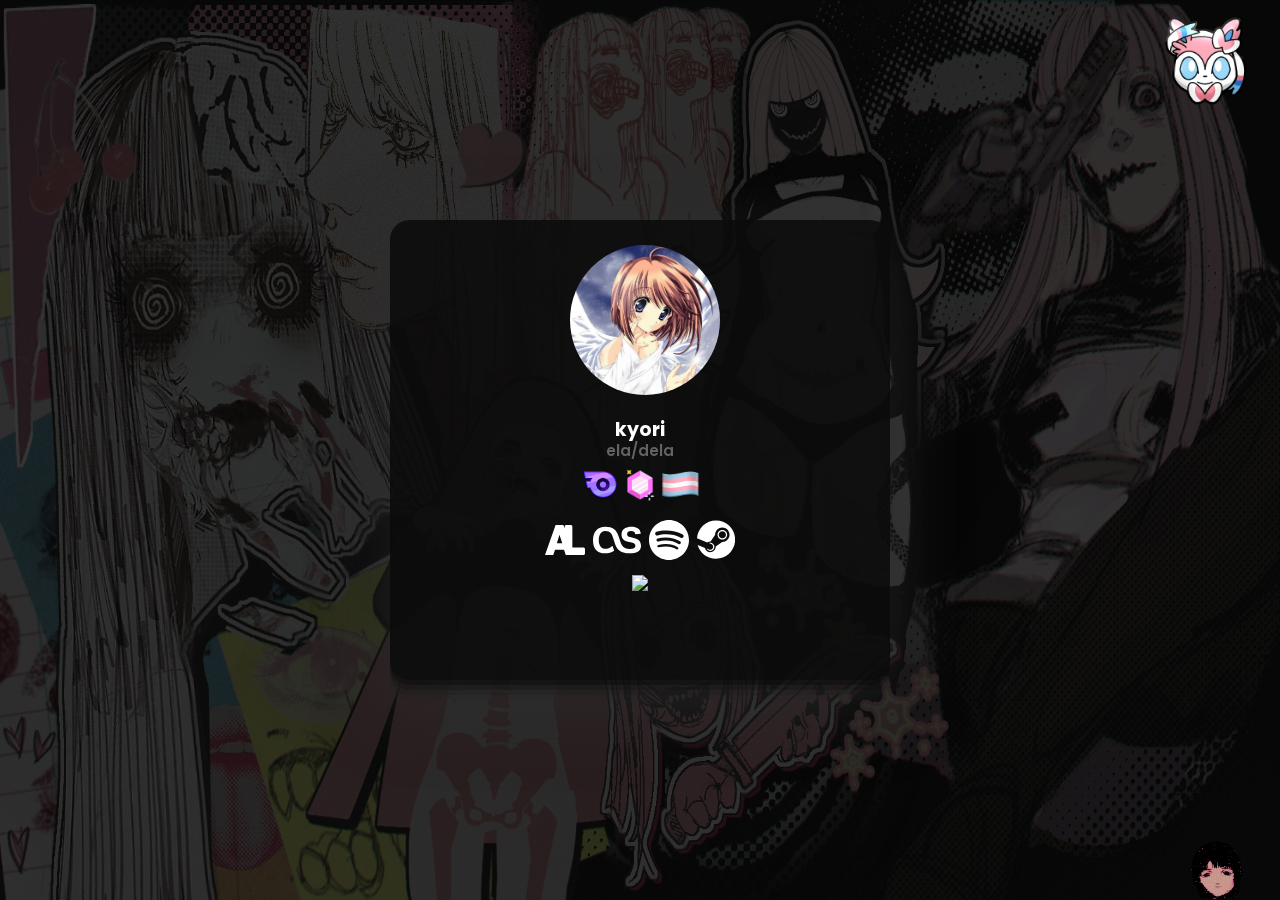
==== index.html @ d157004b "Add files via upload" ====
<html>
<head>
    <title>nicotine addicted</title>
    <meta charset="utf=8" />
    <link rel="shortcut icon" href="https://static.wikia.nocookie.net/pokeone/images/6/63/Sylveon.png"
        type="image/x-icon">
    <link rel="preconnect" href="https://fonts.googleapis.com">
    <link rel="preconnect" href="https://fonts.gstatic.com" crossorigin>
    <link
        href="https://fonts.googleapis.com/css2?family=Lato:ital,wght@0,400;1,100&family=Poppins:ital,wght@1,200&display=swap"
        rel="stylesheet">
    <link href="css/style.css" rel="stylesheet" />
    <style type="text/css" id="operaUserStyle"></style>
</head>

<body>
    <header class="authHeader">
        <div class="link-discord"><a target="_blank" href="https://toxicangel.neocities.org" class="hover-link"><img src="/enfeites/Sylveon.png" /><span class="tooltip">Amada Esposa</span></a></div>
                    <div class="joguinhos"><a target="_blank" href="secrets.html" class="hover-link"><img src="/enfeites/ezgif-11658175da515fe2.gif"/><span class="tooltip">secrets</span></a></div>
    </header></a></div>
    <div class="container">
        <div class="container"><a class="test"
                style="background: linear-gradient(234.23deg, rgb(8,8,8) 65.77%, rgb(16,16,16) 140.44%), rgb(255, 255, 255);"><img
                    id="fs" src="backgrounds/FxkvrreWcAAMPwe.jpeg"></a></div>
        <div class="discord-card"
            style="box-shadow: rgba(8,8,8, 0.4) 0px 5px, rgba(16,16,16, 0.3) 0px 10px, rgba(24,24,24, 0.2) 0px 15px, rgba(32,32,32, 0.1) 0px 20px, rgba(40,40,40, 0.05) 0px 25px, rgba(48,48,48, 0.56) 0px 22px 70px 4px;">
            <div class="discord">
                <div class="discord-avatar"><img src="/icons/06c23192e90c4abef9f99acb895cf208.png"></a></div>
                <div class="discord-username">
                    <h3>kyori</h3>
                    <h3><strong>ela/dela</strong></h3>
                </div>
            </div>
            <div class="badges">
                <div class="nitro-badge"><a class="hover-link"><img src="/badges/15679-nitro-diamond.png" /><span class="tooltip">Nitro Diamante</span></a></div>
                <div class="boost-badge"><a class="hover-link"><img src="/badges/discord-18months.png" /><span class="tooltip">Boost 18 Meses</span></a></div>
                <div class="flag-badge"><a class="hover-link"><img src="/badges/bandeira-trans.png" /><span class="tooltip">Orgulhosamente trans</span></a></div>
            </div>
            <div class="another-medias">
                <a target="_blank" href="https://anilist.co/user/kyori" class="hover-link"><svg xmlns="http://www.w3.org/2000/svg" viewBox="0 0 24 24" id="anilist"><path d="M6.361 2.943L0 21.056h4.942l1.077-3.133H11.4l1.052 3.133H22.9c.71 0 1.1-.392 1.1-1.101V17.53c0-.71-.39-1.101-1.1-1.101h-6.483V4.045c0-.71-.392-1.102-1.101-1.102h-2.422c-.71 0-1.101.392-1.101 1.102v1.064l-.758-2.166zm2.324 5.948l1.688 5.018H7.144z" /></svg><span class="tooltip">Anilist</span>
                    <a target="_blank" href="https://last.fm/user/notkyori" class="hover-link"><svg xmlns="http://www.w3.org/2000/svg" viewBox="0 2 24 20" id="lastfm"><path d="M10.584 17.209l-.88-2.392s-1.43 1.595-3.573 1.595c-1.897 0-3.244-1.65-3.244-4.289 0-3.381 1.704-4.591 3.382-4.591 2.419 0 3.188 1.567 3.849 3.574l.88 2.75c.879 2.667 2.528 4.811 7.284 4.811 3.409 0 5.719-1.044 5.719-3.793 0-2.227-1.265-3.381-3.629-3.932l-1.76-.385c-1.209-.275-1.566-.77-1.566-1.594 0-.935.742-1.485 1.952-1.485 1.319 0 2.034.495 2.144 1.677l2.749-.33c-.22-2.474-1.924-3.491-4.729-3.491-2.474 0-4.893.935-4.893 3.931 0 1.87.907 3.052 3.188 3.602l1.869.439c1.402.33 1.869.907 1.869 1.705 0 1.017-.989 1.43-2.858 1.43-2.776 0-3.932-1.457-4.591-3.464l-.907-2.749c-1.155-3.574-2.997-4.894-6.653-4.894-4.041-.001-6.186 2.556-6.186 6.899 0 4.179 2.145 6.433 5.993 6.433 3.107.001 4.591-1.457 4.591-1.457z" /></svg><span class="tooltip">Last.FM</span>
                        <a target="_blank" href="https://open.spotify.com/user/4re0ddx5khvybjgzcij93qpib?si=1bbbac09d3f747e9&nd=1" class="hover-link"><svg xmlns="http://www.w3.org/2000/svg" viewBox="0 0 24 24" id="spotify"><path d="M19.098 10.638c-3.868-2.297-10.248-2.508-13.941-1.387-.593.18-1.22-.155-1.399-.748-.18-.593.154-1.22.748-1.4 4.239-1.287 11.285-1.038 15.738 1.605.533.317.708 1.005.392 1.538-.316.533-1.005.709-1.538.392zm-.126 3.403c-.272.44-.847.578-1.287.308-3.225-1.982-8.142-2.557-11.958-1.399-.494.15-1.017-.129-1.167-.623-.149-.495.13-1.016.624-1.167 4.358-1.322 9.776-.682 13.48 1.595.44.27.578.847.308 1.286zm-1.469 3.267c-.215.354-.676.465-1.028.249-2.818-1.722-6.365-2.111-10.542-1.157-.402.092-.803-.16-.895-.562-.092-.403.159-.804.562-.896 4.571-1.045 8.492-.595 11.655 1.338.353.215.464.676.248 1.028zm-5.503-17.308c-6.627 0-12 5.373-12 12 0 6.628 5.373 12 12 12 6.628 0 12-5.372 12-12 0-6.627-5.372-12-12-12z" /></svg><span class="tooltip">Spotify</span></a>
                        <a target="_blank" href="https://steamcommunity.com/id/secctium/" class="hover-link"><svg xmlns="http://www.w3.org/2000/svg" viewBox="0 0 500 520" id="steam"><path d="M496 256c0 137-111.2 248-248.4 248-113.8 0-209.6-76.3-239-180.4l95.2 39.3c6.4 32.1 34.9 56.4 68.9 56.4 39.2 0 71.9-32.4 70.2-73.5l84.5-60.2c52.1 1.3 95.8-40.9 95.8-93.5 0-51.6-42-93.5-93.7-93.5s-93.7 42-93.7 93.5v1.2L176.6 279c-15.5-.9-30.7 3.4-43.5 12.1L0 236.1C10.2 108.4 117.1 8 247.6 8 384.8 8 496 119 496 256zM155.7 384.3l-30.5-12.6a52.79 52.79 0 0 0 27.2 25.8c26.9 11.2 57.8-1.6 69-28.4 5.4-13 5.5-27.3.1-40.3-5.4-13-15.5-23.2-28.5-28.6-12.9-5.4-26.7-5.2-38.9-.6l31.5 13c19.8 8.2 29.2 30.9 20.9 50.7-8.3 19.9-31 29.2-50.8 21zm173.8-129.9c-34.4 0-62.4-28-62.4-62.3s28-62.3 62.4-62.3 62.4 28 62.4 62.3-27.9 62.3-62.4 62.3zm.1-15.6c25.9 0 46.9-21 46.9-46.8 0-25.9-21-46.8-46.9-46.8s-46.9 21-46.9 46.8c.1 25.8 21.1 46.8 46.9 46.8z" /></svg><span class="tooltip">Steam</span></a></div><div class="spotify-github"><ahref="https://spotify-github-profile.kittinanx.com/api/view?uid=4re0ddx5khvybjgzcij93qpib&redirect=true"><img src="https://spotify-github-profile.kittinanx.com/api/view?uid=4re0ddx5khvybjgzcij93qpib&cover_image=true&theme=novatorem&show_offline=true&background_color=121212&interchange=true&profanity=true&hide_remaster=true&bar_color=53b14f&bar_color_cover=false"></a></div>
</body>

</html>
---- css/style.css ----
* {
    border: none;
    font-family: Poppins,sans-serif;
    font-size: 16px;
    margin: 0;
    outline: none;
    padding: 0
}

.test {
    height: 100vh;
    position: fixed;
    width: 100vw;
    z-index: -1
}



.profile:hover .drop-container {
    display: block
}

.drop-container {
    display: none;
    left: 0;
    padding-top: 16px;
    position: absolute;
    top: 50px;
    width: 200px
}

.drop-card {
    background-color: #24263a;
    border-radius: 10px 10px;
    height: auto;
    width: 200px
}

.drop-container .svg_custom {
    fill: #fff;
    align-self: center;
    display: inline-flex;
    height: 1em;
    margin-right: 8px;
    position: relative;
    top: .125em;
    width: 1em
}

.drop-container .drop-body ul {
    grid-gap: 0;
    flex-direction: column
}

.drop-body li {
    border-bottom-right-radius: 10px 10px;
    border-top-right-radius: 10px 10px;
    color: #fff;
    display: block;
    font-size: 18px;
    list-style: none;
    margin-top: 0;
    padding: 15px;
    transition: all 1s
}

.drop-container .leave,.leave-item {
    fill: #f44;
    color: #f44!important
}

.drop-body li:hover {
    background-color: rgba(30,31,46,.82);
    border-bottom-right-radius: 10px 10px;
    border-top-right-radius: 10px 10px;
    cursor: pointer;
    transition: all 1s
}

.drop-body li ul {
    background: #24263a;
    border-bottom-right-radius: 15px 15px;
    border-top-right-radius: 15px 15px;
    display: none;
    margin-left: 280px;
    margin-top: -38px;
    position: absolute
}

.drop-body li:hover>ul {
    cursor: pointer;
    display: block
}

body {
    background-color: #151515
}

.userHeader {
    align-items: center;
    display: flex;
    height: 100px;
    justify-content: space-between;
    left: 0;
    padding: 15px var(--distance);
    position: fixed;
    top: 0;
    width: 100%
}

.userHeader a {
    -webkit-text-fill-color: transparent;
    -webkit-animation: gradient 3s linear infinite;
    animation: gradient 3s linear infinite;
    background: linear-gradient(90deg,#b294ff,#57e6e6,#feffb8,#57e6e6,#b294ff,#57e6e6);
    -webkit-background-clip: text;
    background-clip: text;
    background-size: 500% auto;
    cursor: pointer;
    display: flex;
    font-family: Poppins,sans-serif;
    font-size: 30px;
    letter-spacing: -10px
}

.userHeader img {
    margin: 20px;
    width: 120px
}

.userHeader ul {
    display: flex;
    gap: 30px
}

.userHeader .profile {
    align-items: center;
    display: flex;
    position: relative;
    text-transform: capitalize
}

.userHeader .profile .avatar {
    border-radius: 50%;
    box-shadow: 0 0 2vh #0006;
    margin: 2px 12px;
    width: 50px
}

.userHeader .profile .loading {
    width: 20px
}

.userHeader .profile h3 {
    color: #fff
}

.userHeader a {
    color: #fff;
    font-weight: 600
}

.svg_header {
    align-self: center;
    display: inline-flex;
    height: 3em;
    position: relative;
    top: .125em;
    width: 3em
}

.image-loading {
    background-color: #fff;
    overflow: hidden;
    position: relative
}

.image-loading:before {
    animation: skeleton 1s infinite alternate-reverse;
    background: linear-gradient(100deg,hsla(0,0%,86%,0) 40%,hsla(0,0%,80%,.5) 50%,hsla(0,0%,79%,0) 60%);
    content: "";
    height: 100%;
    left: -50%;
    position: absolute;
    top: 0;
    width: 20px
}

.authHeader {
    align-items: center;
    display: flex;
    height: 100px;
    justify-content: space-between; 
    left: 0;
    padding: 15px var(--distance);
    position: fixed;
    top: 0;
    width: 100%
}

.authHeader a {
    -webkit-text-fill-color: transparent;
    -webkit-animation: gradient 3s linear infinite;
    animation: gradient 3s linear infinite;
    background: linear-gradient(90deg,#b294ff,#57e6e6,#feffb8,#57e6e6,#b294ff,#57e6e6);
    -webkit-background-clip: text;
    background-clip: text;
    background-size: 500% auto;
    cursor: pointer;
    display: flex;
    font-family: Poppins,sans-serif;
    font-size: 30px;
    letter-spacing: 0px
}

.authHeader a {
    color: #fff;
    font-weight: 600
}

.svg_custom {
    align-self: center;
    display: inline-flex;
    height: 3em;
    position: relative;
    top: .125em;
    width: 3em
}

:root {
    --global: #bfd2ff
}

.container {

    height: 100%;
    width: 100%
}

.container #fs,.container iframe,.container video {
    -webkit-filter: grayscale(50%);
    filter: grayscale(50%);
    height: auto;
    left: 0;
    min-height: 100%;
    mix-blend-mode: difference;
    opacity: .2;
    position: fixed;
    top: 0;
    width: 100%;
    z-index: -1
}

@media(max-width: 1200px) {
    .container #fs {
        height:100%;
        min-height: unset;
        width: unset
    }
}

.link-discord {
    margin: auto;
    position: absolute;
    top: 10px;
    right: 25px;
}

.link-discord img {
    height: 100px;
}

.link-discord { 
    -moz-transform:scale(1);
    -o-transform:scale(1);
    -webkit-transition-duration: 0.4s;
    -moz-transition-duration: 0.4s;
    -o-transition-duration: 0.4s;
}

.link-discord:hover {
    -moz-transform:scale(1.1);
    -o-transform:scale(1.1);
}

.joguinhos {
    margin: auto;
    position: absolute;
    top: 840px;
    right: 15px;
}

.joguinhos img {
    height: 100px;
    width: 100px;
}

.joguinhos { 
    -moz-transform:scale(1);
    -o-transform:scale(1);
    -webkit-transition-duration: 0.4s;
    -moz-transition-duration: 0.4s;
    -o-transition-duration: 0.4s;
}

.joguinhos:hover {
    -moz-transform:scale(1.1);
    -o-transform:scale(1.1);
}

.discord-card {
    background: hsla(0, 0%, 5%, 0.9);
    border-radius: 20px;
    bottom: 0;
    height: 460px;
    left: 0;
    margin: auto;
    overflow: hidden;
    position: absolute;
    right: 0;
    top: 0;
    width: 500px
}

.discord-banner {
    align-items: flex-end;
    display: flex;
    height: 150px;
    justify-content: center;
    opacity: .75
}

.discord-banner img {
    height: 100%;
    object-fit: cover;
    width: 100%
}

.discord-avatar {
    border-radius: 50%;
    height: 150px;
    margin: auto;
    overflow: hidden;
    position: relative;
    top: 25px;
    right: -5px;
    width: 150px
}

.discord-avatar img {
    height: 100%;
    object-fit: cover;
    width: 100%
}

.discord-avatar { 
    -moz-transform:scale(1);
    -o-transform:scale(1);
    -webkit-transition-duration: 0.5s;
    -moz-transition-duration: 0.5s;
    -o-transition-duration: 0.5s;
}

.discord-avatar:hover {
    -moz-transform:scale(1.1);
    -o-transform:scale(1.1);
}

.discord-username {
    color: #fff;
    height: 40px;
    margin: auto;
    position: relative;
    text-align: center;
    top: 50px
}

.discord-username h3 {
    font-size: 19px;
    margin-top: -5px
}

.discord-username strong {
    color: #636363;
    font-size: 15px;
    font-weight: 600
}

.badges {
    display: flex;
    justify-content: center;
    align-items: center; 
    position: relative;
    top: 60px;
}

.badges {
    display: flex;
    justify-content: center;
    align-items: center; 
    position: relative;
    top: 60px;
}

.badges img{
    margin: 0px 0px 0px;
}

.nitro-badge img{
    width: 40px;
    height: 40px
}

.boost-badge img{
    width: 40px;
}

.flag-badge img{
    width: 40px;
    height: 40px;
}

.another-medias {
    display: flex;
    justify-content: center;
    align-items: center; 
    position: relative;
    top: 75px;
}

.another-medias svg {
    fill: #fff;
    height: 40px;
    margin: 0px 4px 0px;
    -moz-transition-duration: 0.3s;
    -o-transition-duration: 0.3s;
}

.another-medias svg:hover {
    -moz-transform:scale(1.1);
    -o-transform:scale(1.1);
}

.another-medias #anilist:hover {
    fill: #3a80ec;
    cursor: pointer;
}

.another-medias #lastfm:hover {
    fill: #e00c0c;
    cursor: pointer;
}

.another-medias #spotify:hover {
    fill: #1ed760;
    cursor: pointer;
}

.another-medias #letterboxd:hover {
    fill: #FF8000;
    cursor: pointer;
}

.another-medias #steam:hover {
    fill: #292e37;
    cursor: pointer;
}

.spotify-github {
    display: flex;
    justify-content: center;
    align-items: center; 
    position: relative;
    top: 90px;
}

li,ul {
    list-style: none
}

a {
    text-decoration: none
}

.sniper_container {
    margin: 0 auto;
    padding-top: 90px;
    width: 940px
}

.sniper_container .input-default {
    display: block;
    margin: 0 0 20px;
    padding: 10px 25px;
    width: 50%
}

.sniper_container .send {
    cursor: pointer;
    font-size: 18px;
    font-weight: 700;
    padding: 10px 0
}

html {
    box-sizing: border-box;
    font-size: 10px
}

*,:after,:before {
    box-sizing: inherit
}

.sniper_container body,.sniper_container li,.sniper_container ul {
    margin: 0;
    padding: 0
}

.sniper_container li {
    list-style: none
}

.sniper_container a {
    text-decoration: none
}

.sniper_container input {
    background: 0 0;
    border-style: none;
    outline: none
}

.sniper_container button {
    background: 0 0;
    border: none;
    outline: none;
    padding: 0
}

.default_body {
    -webkit-font-smoothing: antialiased;
    -moz-osx-font-smoothing: grayscale;
    background-color: #1d1e2c;
    font-family: Poppins,sans-serif;
    width: 100%
}

.sniper_container center h1 {
    color: #bfd2ff;
    font-size: 25px;
    font-weight: 700;
    padding-top: 50px
}

.sniper_container center h2 {
    -webkit-text-fill-color: transparent;
    -webkit-animation: gradient 3s linear infinite;
    animation: gradient 3s linear infinite;
    background: linear-gradient(90deg,#b294ff,#57e6e6,#feffb8,#57e6e6,#b294ff,#57e6e6);
    -webkit-background-clip: text;
    background-clip: text;
    background-size: 500% auto;
    font-size: 20px;
    font-weight: 700
}

.sniper_container h1.demo {
    color: #f5f6ff;
    font-size: 2.4rem;
    font-weight: 400;
    margin-bottom: 1rem;
    text-align: center
}

.sniper_container a.demo {
    color: rgba(202,205,239,.8);
    font-size: 1.6rem;
    font-weight: 400;
    margin-bottom: 3rem;
    text-align: center
}

.sniper_container .demo-flex-spacer {
    flex-grow: 1
}

.sniper_container input::-webkit-inner-spin-button {
    display: none
}

.sniper_container .container {
    background-color: #1d1e2c;
    display: flex;
    flex-direction: column;
    margin: 0 auto;
    padding: 0 15px 50px
}

@-webkit-keyframes gradient {
    0% {
        background-position: 0 0
    }

    to {
        background-position: 100% 0
    }
}

@keyframes gradient {
    0% {
        background-position: 0 0
    }

    to {
        background-position: 100% 0
    }
}

.sniper_container .inputs {
    background: #24263a;
    border-radius: 2px;
    display: flex;
    flex-direction: row;
    margin: 0 auto;
    max-width: 400px;
    padding: 1.4rem 2rem 1.6rem;
    position: relative;
    width: 100%
}

.sniper_container .inputs:after {
    -webkit-animation: gradient 3s linear infinite;
    animation: gradient 3s linear infinite;
    background-position: 0 0;
    background: linear-gradient(90deg,#b294ff,#57e6e6,#feffb8,#57e6e6,#b294ff,#57e6e6);
    background-size: 500% auto;
    border-bottom-left-radius: 2px;
    border-bottom-right-radius: 2px;
    bottom: 0;
    content: "";
    height: 2px;
    left: 0;
    position: absolute;
    right: 0;
    z-index: 999
}

.sniper_container .inputs input {
    color: #bfd2ff;
    flex-grow: 1;
    font-size: 1.8rem;
    line-height: 2.4rem;
    vertical-align: middle
}

.sniper_container .inputs input::-webkit-input-placeholder {
    color: #7881a1
}

.sniper_container .inputs button {
    color: #7881a1;
    font-size: 2.4rem;
    line-height: 2.4rem;
    transition: color .25s;
    vertical-align: middle
}

.sniper_container .inputs button:hover {
    color: #bfd2ff
}

.sniper_container .radio_buttons {
    color: #bfd2ff;
    margin: auto;
    width: 42%
}

.sniper_container .radio {
    cursor: pointer;
    display: inline-block;
    margin: -5px 16px 5px 0;
    padding: 10px
}

.sniper_container .radio input {
    display: none
}

.sniper_container .radio input+span {
    display: block;
    height: 22px;
    line-height: 22px;
    padding-left: 22px;
    position: relative
}

.sniper_container .radio input+span:not(:empty) {
    padding-left: 30px
}

.sniper_container .radio input+span:after,.sniper_container .radio input+span:before {
    border-radius: 50%;
    content: "";
    display: block;
    height: 22px;
    left: 0;
    position: absolute;
    top: 0;
    width: 22px
}

.sniper_container .radio input+span:before {
    background: rgba(57,63,84,.8);
    transition: background .2s ease,-webkit-transform .4s cubic-bezier(.175,.885,.32,2);
    transition: background .2s ease,transform .4s cubic-bezier(.175,.885,.32,2);
    transition: background .2s ease,transform .4s cubic-bezier(.175,.885,.32,2),-webkit-transform .4s cubic-bezier(.175,.885,.32,2)
}

.sniper_container .radio input+span:after {
    background: rgba(57,63,84,.8);
    -webkit-transform: scale(.78);
    transform: scale(.78);
    transition: -webkit-transform .6s cubic-bezier(.175,.885,.32,1.4);
    transition: transform .6s cubic-bezier(.175,.885,.32,1.4);
    transition: transform .6s cubic-bezier(.175,.885,.32,1.4),-webkit-transform .6s cubic-bezier(.175,.885,.32,1.4)
}

.sniper_container .radio input:checked+span:before {
    -webkit-animation: gradient 3s linear infinite;
    animation: gradient 3s linear infinite;
    background: linear-gradient(90deg,#b294ff,#57e6e6,#feffb8,#57e6e6,#b294ff,#57e6e6);
    background-size: 500% auto;
    -webkit-transform: scale(1.04);
    transform: scale(1.04)
}

.sniper_container .radio input:checked+span:after {
    -webkit-transform: scale(.4);
    transform: scale(.4);
    transition: -webkit-transform .3s ease;
    transition: transform .3s ease;
    transition: transform .3s ease,-webkit-transform .3s ease
}

.sniper_container .radio:hover input+span:before {
    -webkit-transform: scale(.92);
    transform: scale(.92)
}

.sniper_container .radio:hover input+span:after {
    -webkit-transform: scale(.74);
    transform: scale(.74)
}

.sniper_container .radio:hover input:checked+span:after {
    -webkit-transform: scale(.4);
    transform: scale(.4)
}

.sniper_container .results {
    border-radius: 3.5px;
    box-shadow: 2px 2px 3px rgba(0,0,0,.2),-2px -2px 3px rgba(0,0,0,.08);
    box-sizing: border-box;
    display: flex;
    flex-direction: column;
    margin: 20px;
    padding: 10px;
    width: 100%
}

.sniper_container .results>span {
    color: #bfd2ff;
    display: inline-block;
    margin: 10px 5px 10px 0
}

.sniper_container .length {
    background-color: #24263a;
    border-radius: 50%;
    display: inline-block;
    font-family: Poppins;
    height: 25px;
    text-align: center;
    width: 25px
}

.sniper_container .results>div {
    border-radius: 3.5px;
    color: #fff;
    display: flex;
    flex-direction: row;
    justify-content: space-between;
    margin-bottom: 10px;
    margin-top: 10px
}

.sniper_container .results .arbalist {
    border: 2px solid #9f79ff;
    border: 2px solid var(--arbalist);
    box-sizing: border-box;
    color: #9f79ff;
    color: var(--arbalist);
    width: 100%
}

.sniper_container .results>.arbalist>.cc {
    background: #9f79ff;
    background: var(--arbalist);
    color: #fff;
    padding: 10px 20px
}

.sniper_container .results .sorcerer {
    border: 2px solid #79afff;
    border: 2px solid var(--sorcerer);
    box-sizing: border-box;
    color: #79afff;
    color: var(--sorcerer);
    width: 100%
}

.sniper_container .results>.sorcerer>.cc {
    background: #79afff;
    background: var(--sorcerer);
    color: #fff;
    padding: 10px 20px
}

.sniper_container .results .taoist {
    border: 2px solid #ef79ff;
    border: 2px solid var(--taoist);
    box-sizing: border-box;
    color: #ef79ff;
    color: var(--taoist);
    width: 100%
}

.sniper_container .results>.taoist>.cc {
    background: #ef79ff;
    background: var(--taoist);
    color: #fff;
    padding: 10px 20px
}

.sniper_container .results .warrior {
    border: 2px solid #30c58c;
    border: 2px solid var(--warrior);
    box-sizing: border-box;
    color: #30c58c;
    color: var(--warrior);
    width: 100%
}

.sniper_container .results>.warrior>.cc {
    background: #30c58c;
    background: var(--warrior);
    color: #fff;
    padding: 10px 20px
}

.sniper_container .results .lancer {
    border: 2px solid #f34545;
    border: 2px solid var(--lancer);
    box-sizing: border-box;
    color: #f34545;
    color: var(--lancer);
    width: 100%
}

.sniper_container .results>.lancer>.cc {
    background: #f34545;
    background: var(--lancer);
    color: #fff;
    padding: 10px 20px
}

.sniper_container .results>div>.cc>i {
    margin-right: 10px
}

.sniper_container .results>div>.value {
    padding: 10px
}

.sniper_container .results-arbalist {
    border-left: 3px solid #9f79ff;
    border-left: 3px solid var(--arbalist);
    display: none
}

.sniper_container .results-taoist {
    border-left: 3px solid #ef79ff;
    border-left: 3px solid var(--taoist);
    display: none
}

.sniper_container .results-sorcerer {
    border-left: 3px solid #79afff;
    border-left: 3px solid var(--sorcerer);
    display: none
}

.sniper_container .results-warrior {
    border-left: 3px solid #30c58c;
    border-left: 3px solid var(--warrior);
    display: none
}

.sniper_container .results-lancer {
    border-left: 3px solid #f34545;
    border-left: 3px solid var(--lancer);
    display: none
}

.sniper_container .svg_custom {
    align-self: center;
    display: inline-flex;
    height: 1em;
    position: relative;
    top: .125em;
    width: 1em
}

@media(max-width: 1920px) {
    :root {
        --distance:200px
    }
}

@media(max-width: 992px) {
    :root {
        --distance:40px
    }
}

@media(max-width: 567px) {
    :root {
        --distance:10px
    }
}

:root {
    --toastify-color-light: #fff;
    --toastify-color-dark: #121212;
    --toastify-color-info: #3498db;
    --toastify-color-success: #07bc0c;
    --toastify-color-warning: #f1c40f;
    --toastify-color-error: #e74c3c;
    --toastify-color-transparent: hsla(0,0%,100%,.7);
    --toastify-icon-color-info: var(--toastify-color-info);
    --toastify-icon-color-success: var(--toastify-color-success);
    --toastify-icon-color-warning: var(--toastify-color-warning);
    --toastify-icon-color-error: var(--toastify-color-error);
    --toastify-toast-width: 320px;
    --toastify-toast-background: #fff;
    --toastify-toast-min-height: 64px;
    --toastify-toast-max-height: 800px;
    --toastify-font-family: sans-serif;
    --toastify-z-index: 9999;
    --toastify-text-color-light: #757575;
    --toastify-text-color-dark: #fff;
    --toastify-text-color-info: #fff;
    --toastify-text-color-success: #fff;
    --toastify-text-color-warning: #fff;
    --toastify-text-color-error: #fff;
    --toastify-spinner-color: #616161;
    --toastify-spinner-color-empty-area: #e0e0e0;
    --toastify-color-progress-light: linear-gradient(90deg,#4cd964,#5ac8fa,#007aff,#34aadc,#5856d6,#ff2d55);
    --toastify-color-progress-dark: #bb86fc;
    --toastify-color-progress-info: var(--toastify-color-info);
    --toastify-color-progress-success: var(--toastify-color-success);
    --toastify-color-progress-warning: var(--toastify-color-warning);
    --toastify-color-progress-error: var(--toastify-color-error)
}

.Toastify__toast-container {
    box-sizing: border-box;
    color: #fff;
    padding: 4px;
    position: fixed;
    -webkit-transform: translate3d(0,0,9999 px);
    -webkit-transform: translate3d(0,0,var(--toastify-z-index) px);
    width: 320px;
    width: var(--toastify-toast-width);
    z-index: 9999;
    z-index: var(--toastify-z-index)
}

.Toastify__toast-container--top-left {
    left: 1em;
    top: 1em
}

.Toastify__toast-container--top-center {
    left: 50%;
    top: 1em;
    -webkit-transform: translateX(-50%);
    transform: translateX(-50%)
}

.Toastify__toast-container--top-right {
    right: 1em;
    top: 1em
}

.Toastify__toast-container--bottom-left {
    bottom: 1em;
    left: 1em
}

.Toastify__toast-container--bottom-center {
    bottom: 1em;
    left: 50%;
    -webkit-transform: translateX(-50%);
    transform: translateX(-50%)
}

.Toastify__toast-container--bottom-right {
    bottom: 1em;
    right: 1em
}

@media only screen and (max-width: 480px) {
    .Toastify__toast-container {
        left:0;
        margin: 0;
        padding: 0;
        width: 100vw
    }

    .Toastify__toast-container--top-center,.Toastify__toast-container--top-left,.Toastify__toast-container--top-right {
        top: 0;
        -webkit-transform: translateX(0);
        transform: translateX(0)
    }

    .Toastify__toast-container--bottom-center,.Toastify__toast-container--bottom-left,.Toastify__toast-container--bottom-right {
        bottom: 0;
        -webkit-transform: translateX(0);
        transform: translateX(0)
    }

    .Toastify__toast-container--rtl {
        left: auto;
        right: 0
    }
}

.Toastify__toast {
    border-radius: 4px;
    box-shadow: 0 1px 10px 0 rgba(0,0,0,.1),0 2px 15px 0 rgba(0,0,0,.05);
    box-sizing: border-box;
    cursor: pointer;
    direction: ltr;
    display: flex;
    font-family: sans-serif;
    font-family: var(--toastify-font-family);
    justify-content: space-between;
    margin-bottom: 1rem;
    max-height: 800px;
    max-height: var(--toastify-toast-max-height);
    min-height: 64px;
    min-height: var(--toastify-toast-min-height);
    overflow: hidden;
    padding: 8px;
    position: relative
}

.Toastify__toast--rtl {
    direction: rtl
}

.Toastify__toast-body {
    align-items: center;
    display: flex;
    flex: 1 1 auto;
    margin: auto 0;
    padding: 6px
}

.Toastify__toast-body>div:last-child {
    flex: 1 1
}

.Toastify__toast-icon {
    -webkit-margin-end: 10px;
    display: flex;
    flex-shrink: 0;
    margin-inline-end:10px;width: 20px
}

.Toastify--animate {
    -webkit-animation-duration: .7s;
    animation-duration: .7s;
    -webkit-animation-fill-mode: both;
    animation-fill-mode: both
}

.Toastify--animate-icon {
    -webkit-animation-duration: .3s;
    animation-duration: .3s;
    -webkit-animation-fill-mode: both;
    animation-fill-mode: both
}

@media only screen and (max-width: 480px) {
    .Toastify__toast {
        border-radius:0;
        margin-bottom: 0
    }
}

.Toastify__toast-theme--dark {
    background: #121212;
    background: var(--toastify-color-dark);
    color: #fff;
    color: var(--toastify-text-color-dark)
}

.Toastify__toast-theme--colored.Toastify__toast--default,.Toastify__toast-theme--light {
    background: #fff;
    background: var(--toastify-color-light);
    color: #757575;
    color: var(--toastify-text-color-light)
}

.Toastify__toast-theme--colored.Toastify__toast--info {
    background: #3498db;
    background: var(--toastify-color-info);
    color: #fff;
    color: var(--toastify-text-color-info)
}

.Toastify__toast-theme--colored.Toastify__toast--success {
    background: #07bc0c;
    background: var(--toastify-color-success);
    color: #fff;
    color: var(--toastify-text-color-success)
}

.Toastify__toast-theme--colored.Toastify__toast--warning {
    background: #f1c40f;
    background: var(--toastify-color-warning);
    color: #fff;
    color: var(--toastify-text-color-warning)
}

.Toastify__toast-theme--colored.Toastify__toast--error {
    background: #e74c3c;
    background: var(--toastify-color-error);
    color: #fff;
    color: var(--toastify-text-color-error)
}

.Toastify__progress-bar-theme--light {
    background: linear-gradient(90deg,#4cd964,#5ac8fa,#007aff,#34aadc,#5856d6,#ff2d55);
    background: var(--toastify-color-progress-light)
}

.Toastify__progress-bar-theme--dark {
    background: #bb86fc;
    background: var(--toastify-color-progress-dark)
}

.Toastify__progress-bar--info {
    background: #3498db;
    background: var(--toastify-color-progress-info)
}

.Toastify__progress-bar--success {
    background: #07bc0c;
    background: var(--toastify-color-progress-success)
}

.Toastify__progress-bar--warning {
    background: #f1c40f;
    background: var(--toastify-color-progress-warning)
}

.Toastify__progress-bar--error {
    background: #e74c3c;
    background: var(--toastify-color-progress-error)
}

.Toastify__progress-bar-theme--colored.Toastify__progress-bar--error,.Toastify__progress-bar-theme--colored.Toastify__progress-bar--info,.Toastify__progress-bar-theme--colored.Toastify__progress-bar--success,.Toastify__progress-bar-theme--colored.Toastify__progress-bar--warning {
    background: hsla(0,0%,100%,.7);
    background: var(--toastify-color-transparent)
}

.Toastify__close-button {
    align-self: flex-start;
    background: 0 0;
    border: none;
    color: #fff;
    cursor: pointer;
    opacity: .7;
    outline: none;
    padding: 0;
    transition: .3s ease
}

.Toastify__close-button--light {
    color: #000;
    opacity: .3
}

.Toastify__close-button>svg {
    fill: currentColor;
    height: 16px;
    width: 14px
}

.Toastify__close-button:focus,.Toastify__close-button:hover {
    opacity: 1
}

@-webkit-keyframes Toastify__trackProgress {
    0% {
        -webkit-transform: scaleX(1);
        transform: scaleX(1)
    }

    to {
        -webkit-transform: scaleX(0);
        transform: scaleX(0)
    }
}

@keyframes Toastify__trackProgress {
    0% {
        -webkit-transform: scaleX(1);
        transform: scaleX(1)
    }

    to {
        -webkit-transform: scaleX(0);
        transform: scaleX(0)
    }
}

.Toastify__progress-bar {
    bottom: 0;
    height: 5px;
    left: 0;
    opacity: .7;
    position: absolute;
    -webkit-transform-origin: left;
    transform-origin: left;
    width: 100%;
    z-index: 9999;
    z-index: var(--toastify-z-index)
}

.Toastify__progress-bar--animated {
    -webkit-animation: Toastify__trackProgress linear 1 forwards;
    animation: Toastify__trackProgress linear 1 forwards
}

.Toastify__progress-bar--controlled {
    transition: -webkit-transform .2s;
    transition: transform .2s;
    transition: transform .2s,-webkit-transform .2s
}

.Toastify__progress-bar--rtl {
    left: auto;
    right: 0;
    -webkit-transform-origin: right;
    transform-origin: right
}

.Toastify__spinner {
    -webkit-animation: Toastify__spin .65s linear infinite;
    animation: Toastify__spin .65s linear infinite;
    border: 2px solid #e0e0e0;
    border-radius: 100%;
    border-right: 2px solid var(--toastify-spinner-color);
    box-sizing: border-box;
    height: 20px;
    width: 20px
}

@-webkit-keyframes Toastify__bounceInRight {
    0%,60%,75%,90%,to {
        -webkit-animation-timing-function: cubic-bezier(.215,.61,.355,1);
        animation-timing-function: cubic-bezier(.215,.61,.355,1)
    }

    0% {
        opacity: 0;
        -webkit-transform: translate3d(3000px,0,0);
        transform: translate3d(3000px,0,0)
    }

    60% {
        opacity: 1;
        -webkit-transform: translate3d(-25px,0,0);
        transform: translate3d(-25px,0,0)
    }

    75% {
        -webkit-transform: translate3d(10px,0,0);
        transform: translate3d(10px,0,0)
    }

    90% {
        -webkit-transform: translate3d(-5px,0,0);
        transform: translate3d(-5px,0,0)
    }

    to {
        -webkit-transform: none;
        transform: none
    }
}

@keyframes Toastify__bounceInRight {
    0%,60%,75%,90%,to {
        -webkit-animation-timing-function: cubic-bezier(.215,.61,.355,1);
        animation-timing-function: cubic-bezier(.215,.61,.355,1)
    }

    0% {
        opacity: 0;
        -webkit-transform: translate3d(3000px,0,0);
        transform: translate3d(3000px,0,0)
    }

    60% {
        opacity: 1;
        -webkit-transform: translate3d(-25px,0,0);
        transform: translate3d(-25px,0,0)
    }

    75% {
        -webkit-transform: translate3d(10px,0,0);
        transform: translate3d(10px,0,0)
    }

    90% {
        -webkit-transform: translate3d(-5px,0,0);
        transform: translate3d(-5px,0,0)
    }

    to {
        -webkit-transform: none;
        transform: none
    }
}

@-webkit-keyframes Toastify__bounceOutRight {
    20% {
        opacity: 1;
        -webkit-transform: translate3d(-20px,0,0);
        transform: translate3d(-20px,0,0)
    }

    to {
        opacity: 0;
        -webkit-transform: translate3d(2000px,0,0);
        transform: translate3d(2000px,0,0)
    }
}

@keyframes Toastify__bounceOutRight {
    20% {
        opacity: 1;
        -webkit-transform: translate3d(-20px,0,0);
        transform: translate3d(-20px,0,0)
    }

    to {
        opacity: 0;
        -webkit-transform: translate3d(2000px,0,0);
        transform: translate3d(2000px,0,0)
    }
}

@-webkit-keyframes Toastify__bounceInLeft {
    0%,60%,75%,90%,to {
        -webkit-animation-timing-function: cubic-bezier(.215,.61,.355,1);
        animation-timing-function: cubic-bezier(.215,.61,.355,1)
    }

    0% {
        opacity: 0;
        -webkit-transform: translate3d(-3000px,0,0);
        transform: translate3d(-3000px,0,0)
    }

    60% {
        opacity: 1;
        -webkit-transform: translate3d(25px,0,0);
        transform: translate3d(25px,0,0)
    }

    75% {
        -webkit-transform: translate3d(-10px,0,0);
        transform: translate3d(-10px,0,0)
    }

    90% {
        -webkit-transform: translate3d(5px,0,0);
        transform: translate3d(5px,0,0)
    }

    to {
        -webkit-transform: none;
        transform: none
    }
}

@keyframes Toastify__bounceInLeft {
    0%,60%,75%,90%,to {
        -webkit-animation-timing-function: cubic-bezier(.215,.61,.355,1);
        animation-timing-function: cubic-bezier(.215,.61,.355,1)
    }

    0% {
        opacity: 0;
        -webkit-transform: translate3d(-3000px,0,0);
        transform: translate3d(-3000px,0,0)
    }

    60% {
        opacity: 1;
        -webkit-transform: translate3d(25px,0,0);
        transform: translate3d(25px,0,0)
    }

    75% {
        -webkit-transform: translate3d(-10px,0,0);
        transform: translate3d(-10px,0,0)
    }

    90% {
        -webkit-transform: translate3d(5px,0,0);
        transform: translate3d(5px,0,0)
    }

    to {
        -webkit-transform: none;
        transform: none
    }
}

@-webkit-keyframes Toastify__bounceOutLeft {
    20% {
        opacity: 1;
        -webkit-transform: translate3d(20px,0,0);
        transform: translate3d(20px,0,0)
    }

    to {
        opacity: 0;
        -webkit-transform: translate3d(-2000px,0,0);
        transform: translate3d(-2000px,0,0)
    }
}

@keyframes Toastify__bounceOutLeft {
    20% {
        opacity: 1;
        -webkit-transform: translate3d(20px,0,0);
        transform: translate3d(20px,0,0)
    }

    to {
        opacity: 0;
        -webkit-transform: translate3d(-2000px,0,0);
        transform: translate3d(-2000px,0,0)
    }
}

@-webkit-keyframes Toastify__bounceInUp {
    0%,60%,75%,90%,to {
        -webkit-animation-timing-function: cubic-bezier(.215,.61,.355,1);
        animation-timing-function: cubic-bezier(.215,.61,.355,1)
    }

    0% {
        opacity: 0;
        -webkit-transform: translate3d(0,3000px,0);
        transform: translate3d(0,3000px,0)
    }

    60% {
        opacity: 1;
        -webkit-transform: translate3d(0,-20px,0);
        transform: translate3d(0,-20px,0)
    }

    75% {
        -webkit-transform: translate3d(0,10px,0);
        transform: translate3d(0,10px,0)
    }

    90% {
        -webkit-transform: translate3d(0,-5px,0);
        transform: translate3d(0,-5px,0)
    }

    to {
        -webkit-transform: translateZ(0);
        transform: translateZ(0)
    }
}

@keyframes Toastify__bounceInUp {
    0%,60%,75%,90%,to {
        -webkit-animation-timing-function: cubic-bezier(.215,.61,.355,1);
        animation-timing-function: cubic-bezier(.215,.61,.355,1)
    }

    0% {
        opacity: 0;
        -webkit-transform: translate3d(0,3000px,0);
        transform: translate3d(0,3000px,0)
    }

    60% {
        opacity: 1;
        -webkit-transform: translate3d(0,-20px,0);
        transform: translate3d(0,-20px,0)
    }

    75% {
        -webkit-transform: translate3d(0,10px,0);
        transform: translate3d(0,10px,0)
    }

    90% {
        -webkit-transform: translate3d(0,-5px,0);
        transform: translate3d(0,-5px,0)
    }

    to {
        -webkit-transform: translateZ(0);
        transform: translateZ(0)
    }
}

@-webkit-keyframes Toastify__bounceOutUp {
    20% {
        -webkit-transform: translate3d(0,-10px,0);
        transform: translate3d(0,-10px,0)
    }

    40%,45% {
        opacity: 1;
        -webkit-transform: translate3d(0,20px,0);
        transform: translate3d(0,20px,0)
    }

    to {
        opacity: 0;
        -webkit-transform: translate3d(0,-2000px,0);
        transform: translate3d(0,-2000px,0)
    }
}

@keyframes Toastify__bounceOutUp {
    20% {
        -webkit-transform: translate3d(0,-10px,0);
        transform: translate3d(0,-10px,0)
    }

    40%,45% {
        opacity: 1;
        -webkit-transform: translate3d(0,20px,0);
        transform: translate3d(0,20px,0)
    }

    to {
        opacity: 0;
        -webkit-transform: translate3d(0,-2000px,0);
        transform: translate3d(0,-2000px,0)
    }
}

@-webkit-keyframes Toastify__bounceInDown {
    0%,60%,75%,90%,to {
        -webkit-animation-timing-function: cubic-bezier(.215,.61,.355,1);
        animation-timing-function: cubic-bezier(.215,.61,.355,1)
    }

    0% {
        opacity: 0;
        -webkit-transform: translate3d(0,-3000px,0);
        transform: translate3d(0,-3000px,0)
    }

    60% {
        opacity: 1;
        -webkit-transform: translate3d(0,25px,0);
        transform: translate3d(0,25px,0)
    }

    75% {
        -webkit-transform: translate3d(0,-10px,0);
        transform: translate3d(0,-10px,0)
    }

    90% {
        -webkit-transform: translate3d(0,5px,0);
        transform: translate3d(0,5px,0)
    }

    to {
        -webkit-transform: none;
        transform: none
    }
}

@keyframes Toastify__bounceInDown {
    0%,60%,75%,90%,to {
        -webkit-animation-timing-function: cubic-bezier(.215,.61,.355,1);
        animation-timing-function: cubic-bezier(.215,.61,.355,1)
    }

    0% {
        opacity: 0;
        -webkit-transform: translate3d(0,-3000px,0);
        transform: translate3d(0,-3000px,0)
    }

    60% {
        opacity: 1;
        -webkit-transform: translate3d(0,25px,0);
        transform: translate3d(0,25px,0)
    }

    75% {
        -webkit-transform: translate3d(0,-10px,0);
        transform: translate3d(0,-10px,0)
    }

    90% {
        -webkit-transform: translate3d(0,5px,0);
        transform: translate3d(0,5px,0)
    }

    to {
        -webkit-transform: none;
        transform: none
    }
}

@-webkit-keyframes Toastify__bounceOutDown {
    20% {
        -webkit-transform: translate3d(0,10px,0);
        transform: translate3d(0,10px,0)
    }

    40%,45% {
        opacity: 1;
        -webkit-transform: translate3d(0,-20px,0);
        transform: translate3d(0,-20px,0)
    }

    to {
        opacity: 0;
        -webkit-transform: translate3d(0,2000px,0);
        transform: translate3d(0,2000px,0)
    }
}

@keyframes Toastify__bounceOutDown {
    20% {
        -webkit-transform: translate3d(0,10px,0);
        transform: translate3d(0,10px,0)
    }

    40%,45% {
        opacity: 1;
        -webkit-transform: translate3d(0,-20px,0);
        transform: translate3d(0,-20px,0)
    }

    to {
        opacity: 0;
        -webkit-transform: translate3d(0,2000px,0);
        transform: translate3d(0,2000px,0)
    }
}

.Toastify__bounce-enter--bottom-left,.Toastify__bounce-enter--top-left {
    -webkit-animation-name: Toastify__bounceInLeft;
    animation-name: Toastify__bounceInLeft
}

.Toastify__bounce-enter--bottom-right,.Toastify__bounce-enter--top-right {
    -webkit-animation-name: Toastify__bounceInRight;
    animation-name: Toastify__bounceInRight
}

.Toastify__bounce-enter--top-center {
    -webkit-animation-name: Toastify__bounceInDown;
    animation-name: Toastify__bounceInDown
}

.Toastify__bounce-enter--bottom-center {
    -webkit-animation-name: Toastify__bounceInUp;
    animation-name: Toastify__bounceInUp
}

.Toastify__bounce-exit--bottom-left,.Toastify__bounce-exit--top-left {
    -webkit-animation-name: Toastify__bounceOutLeft;
    animation-name: Toastify__bounceOutLeft
}

.Toastify__bounce-exit--bottom-right,.Toastify__bounce-exit--top-right {
    -webkit-animation-name: Toastify__bounceOutRight;
    animation-name: Toastify__bounceOutRight
}

.Toastify__bounce-exit--top-center {
    -webkit-animation-name: Toastify__bounceOutUp;
    animation-name: Toastify__bounceOutUp
}

.Toastify__bounce-exit--bottom-center {
    -webkit-animation-name: Toastify__bounceOutDown;
    animation-name: Toastify__bounceOutDown
}

@-webkit-keyframes Toastify__zoomIn {
    0% {
        opacity: 0;
        -webkit-transform: scale3d(.3,.3,.3);
        transform: scale3d(.3,.3,.3)
    }

    50% {
        opacity: 1
    }
}

@keyframes Toastify__zoomIn {
    0% {
        opacity: 0;
        -webkit-transform: scale3d(.3,.3,.3);
        transform: scale3d(.3,.3,.3)
    }

    50% {
        opacity: 1
    }
}

@-webkit-keyframes Toastify__zoomOut {
    0% {
        opacity: 1
    }

    50% {
        opacity: 0;
        -webkit-transform: scale3d(.3,.3,.3);
        transform: scale3d(.3,.3,.3)
    }

    to {
        opacity: 0
    }
}

@keyframes Toastify__zoomOut {
    0% {
        opacity: 1
    }

    50% {
        opacity: 0;
        -webkit-transform: scale3d(.3,.3,.3);
        transform: scale3d(.3,.3,.3)
    }

    to {
        opacity: 0
    }
}

.Toastify__zoom-enter {
    -webkit-animation-name: Toastify__zoomIn;
    animation-name: Toastify__zoomIn
}

.Toastify__zoom-exit {
    -webkit-animation-name: Toastify__zoomOut;
    animation-name: Toastify__zoomOut
}

@-webkit-keyframes Toastify__flipIn {
    0% {
        -webkit-animation-timing-function: ease-in;
        animation-timing-function: ease-in;
        opacity: 0;
        -webkit-transform: perspective(400px) rotateX(90deg);
        transform: perspective(400px) rotateX(90deg)
    }

    40% {
        -webkit-animation-timing-function: ease-in;
        animation-timing-function: ease-in;
        -webkit-transform: perspective(400px) rotateX(-20deg);
        transform: perspective(400px) rotateX(-20deg)
    }

    60% {
        opacity: 1;
        -webkit-transform: perspective(400px) rotateX(10deg);
        transform: perspective(400px) rotateX(10deg)
    }

    80% {
        -webkit-transform: perspective(400px) rotateX(-5deg);
        transform: perspective(400px) rotateX(-5deg)
    }

    to {
        -webkit-transform: perspective(400px);
        transform: perspective(400px)
    }
}

@keyframes Toastify__flipIn {
    0% {
        -webkit-animation-timing-function: ease-in;
        animation-timing-function: ease-in;
        opacity: 0;
        -webkit-transform: perspective(400px) rotateX(90deg);
        transform: perspective(400px) rotateX(90deg)
    }

    40% {
        -webkit-animation-timing-function: ease-in;
        animation-timing-function: ease-in;
        -webkit-transform: perspective(400px) rotateX(-20deg);
        transform: perspective(400px) rotateX(-20deg)
    }

    60% {
        opacity: 1;
        -webkit-transform: perspective(400px) rotateX(10deg);
        transform: perspective(400px) rotateX(10deg)
    }

    80% {
        -webkit-transform: perspective(400px) rotateX(-5deg);
        transform: perspective(400px) rotateX(-5deg)
    }

    to {
        -webkit-transform: perspective(400px);
        transform: perspective(400px)
    }
}

@-webkit-keyframes Toastify__flipOut {
    0% {
        -webkit-transform: perspective(400px);
        transform: perspective(400px)
    }

    30% {
        opacity: 1;
        -webkit-transform: perspective(400px) rotateX(-20deg);
        transform: perspective(400px) rotateX(-20deg)
    }

    to {
        opacity: 0;
        -webkit-transform: perspective(400px) rotateX(90deg);
        transform: perspective(400px) rotateX(90deg)
    }
}

@keyframes Toastify__flipOut {
    0% {
        -webkit-transform: perspective(400px);
        transform: perspective(400px)
    }

    30% {
        opacity: 1;
        -webkit-transform: perspective(400px) rotateX(-20deg);
        transform: perspective(400px) rotateX(-20deg)
    }

    to {
        opacity: 0;
        -webkit-transform: perspective(400px) rotateX(90deg);
        transform: perspective(400px) rotateX(90deg)
    }
}

.Toastify__flip-enter {
    -webkit-animation-name: Toastify__flipIn;
    animation-name: Toastify__flipIn
}

.Toastify__flip-exit {
    -webkit-animation-name: Toastify__flipOut;
    animation-name: Toastify__flipOut
}

@-webkit-keyframes Toastify__slideInRight {
    0% {
        -webkit-transform: translate3d(110%,0,0);
        transform: translate3d(110%,0,0);
        visibility: visible
    }

    to {
        -webkit-transform: translateZ(0);
        transform: translateZ(0)
    }
}

@keyframes Toastify__slideInRight {
    0% {
        -webkit-transform: translate3d(110%,0,0);
        transform: translate3d(110%,0,0);
        visibility: visible
    }

    to {
        -webkit-transform: translateZ(0);
        transform: translateZ(0)
    }
}

@-webkit-keyframes Toastify__slideInLeft {
    0% {
        -webkit-transform: translate3d(-110%,0,0);
        transform: translate3d(-110%,0,0);
        visibility: visible
    }

    to {
        -webkit-transform: translateZ(0);
        transform: translateZ(0)
    }
}

@keyframes Toastify__slideInLeft {
    0% {
        -webkit-transform: translate3d(-110%,0,0);
        transform: translate3d(-110%,0,0);
        visibility: visible
    }

    to {
        -webkit-transform: translateZ(0);
        transform: translateZ(0)
    }
}

@-webkit-keyframes Toastify__slideInUp {
    0% {
        -webkit-transform: translate3d(0,110%,0);
        transform: translate3d(0,110%,0);
        visibility: visible
    }

    to {
        -webkit-transform: translateZ(0);
        transform: translateZ(0)
    }
}

@keyframes Toastify__slideInUp {
    0% {
        -webkit-transform: translate3d(0,110%,0);
        transform: translate3d(0,110%,0);
        visibility: visible
    }

    to {
        -webkit-transform: translateZ(0);
        transform: translateZ(0)
    }
}

@-webkit-keyframes Toastify__slideInDown {
    0% {
        -webkit-transform: translate3d(0,-110%,0);
        transform: translate3d(0,-110%,0);
        visibility: visible
    }

    to {
        -webkit-transform: translateZ(0);
        transform: translateZ(0)
    }
}

@keyframes Toastify__slideInDown {
    0% {
        -webkit-transform: translate3d(0,-110%,0);
        transform: translate3d(0,-110%,0);
        visibility: visible
    }

    to {
        -webkit-transform: translateZ(0);
        transform: translateZ(0)
    }
}

@-webkit-keyframes Toastify__slideOutRight {
    0% {
        -webkit-transform: translateZ(0);
        transform: translateZ(0)
    }

    to {
        -webkit-transform: translate3d(110%,0,0);
        transform: translate3d(110%,0,0);
        visibility: hidden
    }
}

@keyframes Toastify__slideOutRight {
    0% {
        -webkit-transform: translateZ(0);
        transform: translateZ(0)
    }

    to {
        -webkit-transform: translate3d(110%,0,0);
        transform: translate3d(110%,0,0);
        visibility: hidden
    }
}

@-webkit-keyframes Toastify__slideOutLeft {
    0% {
        -webkit-transform: translateZ(0);
        transform: translateZ(0)
    }

    to {
        -webkit-transform: translate3d(-110%,0,0);
        transform: translate3d(-110%,0,0);
        visibility: hidden
    }
}

@keyframes Toastify__slideOutLeft {
    0% {
        -webkit-transform: translateZ(0);
        transform: translateZ(0)
    }

    to {
        -webkit-transform: translate3d(-110%,0,0);
        transform: translate3d(-110%,0,0);
        visibility: hidden
    }
}

@-webkit-keyframes Toastify__slideOutDown {
    0% {
        -webkit-transform: translateZ(0);
        transform: translateZ(0)
    }

    to {
        -webkit-transform: translate3d(0,500px,0);
        transform: translate3d(0,500px,0);
        visibility: hidden
    }
}

@keyframes Toastify__slideOutDown {
    0% {
        -webkit-transform: translateZ(0);
        transform: translateZ(0)
    }

    to {
        -webkit-transform: translate3d(0,500px,0);
        transform: translate3d(0,500px,0);
        visibility: hidden
    }
}

@-webkit-keyframes Toastify__slideOutUp {
    0% {
        -webkit-transform: translateZ(0);
        transform: translateZ(0)
    }

    to {
        -webkit-transform: translate3d(0,-500px,0);
        transform: translate3d(0,-500px,0);
        visibility: hidden
    }
}

@keyframes Toastify__slideOutUp {
    0% {
        -webkit-transform: translateZ(0);
        transform: translateZ(0)
    }

    to {
        -webkit-transform: translate3d(0,-500px,0);
        transform: translate3d(0,-500px,0);
        visibility: hidden
    }
}

.Toastify__slide-enter--bottom-left,.Toastify__slide-enter--top-left {
    -webkit-animation-name: Toastify__slideInLeft;
    animation-name: Toastify__slideInLeft
}

.Toastify__slide-enter--bottom-right,.Toastify__slide-enter--top-right {
    -webkit-animation-name: Toastify__slideInRight;
    animation-name: Toastify__slideInRight
}

.Toastify__slide-enter--top-center {
    -webkit-animation-name: Toastify__slideInDown;
    animation-name: Toastify__slideInDown
}

.Toastify__slide-enter--bottom-center {
    -webkit-animation-name: Toastify__slideInUp;
    animation-name: Toastify__slideInUp
}

.Toastify__slide-exit--bottom-left,.Toastify__slide-exit--top-left {
    -webkit-animation-name: Toastify__slideOutLeft;
    animation-name: Toastify__slideOutLeft
}

.Toastify__slide-exit--bottom-right,.Toastify__slide-exit--top-right {
    -webkit-animation-name: Toastify__slideOutRight;
    animation-name: Toastify__slideOutRight
}

.Toastify__slide-exit--top-center {
    -webkit-animation-name: Toastify__slideOutUp;
    animation-name: Toastify__slideOutUp
}

.Toastify__slide-exit--bottom-center {
    -webkit-animation-name: Toastify__slideOutDown;
    animation-name: Toastify__slideOutDown
}

@-webkit-keyframes Toastify__spin {
    0% {
        -webkit-transform: rotate(0deg);
        transform: rotate(0deg)
    }

    to {
        -webkit-transform: rotate(1turn);
        transform: rotate(1turn)
    }
}

@keyframes Toastify__spin {
    0% {
        -webkit-transform: rotate(0deg);
        transform: rotate(0deg)
    }

    to {
        -webkit-transform: rotate(1turn);
        transform: rotate(1turn)
    }
}

.hover-link {
  position: relative;
  display: inline-block;
}

.hover-link .tooltip {
  visibility: hidden;
  opacity: 0;
  position: absolute;
  top: 100%;
  left: 50%;
  transform: translateX(-50%);
  background: rgba(0, 0, 0, 0.85);
  color: #fff;
  -webkit-text-fill-color: #fff;
  padding: 6px 12px;
  border-radius: 6px;
  font-size: 14px;
  white-space: nowrap;
  transition: opacity 0.2s ease;
  pointer-events: none;
  margin-top: 6px;
  z-index: 10;
}

.hover-link:hover .tooltip {
  visibility: visible;
  opacity: 1;
}
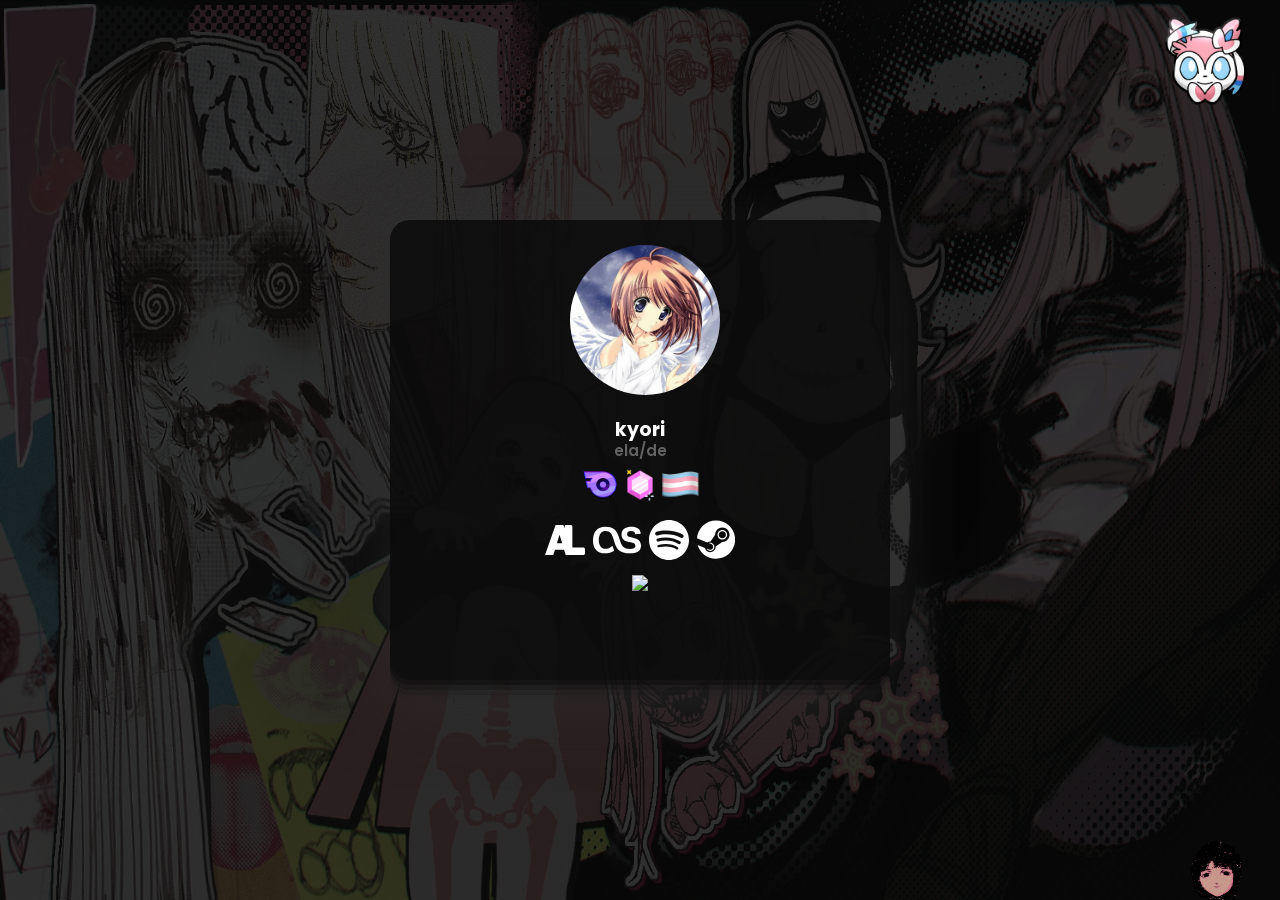
==== commit 0cfff88d: "Update index.html" ====
--- a/index.html
+++ b/index.html
@@ -28,7 +28,7 @@
                 <div class="discord-avatar"><img src="/icons/06c23192e90c4abef9f99acb895cf208.png"></a></div>
                 <div class="discord-username">
                     <h3>kyori</h3>
-                    <h3><strong>ela/dela</strong></h3>
+                    <h3><strong>ela/de</strong></h3>
                 </div>
             </div>
             <div class="badges">
@@ -42,5 +42,4 @@
                         <a target="_blank" href="https://open.spotify.com/user/4re0ddx5khvybjgzcij93qpib?si=1bbbac09d3f747e9&nd=1" class="hover-link"><svg xmlns="http://www.w3.org/2000/svg" viewBox="0 0 24 24" id="spotify"><path d="M19.098 10.638c-3.868-2.297-10.248-2.508-13.941-1.387-.593.18-1.22-.155-1.399-.748-.18-.593.154-1.22.748-1.4 4.239-1.287 11.285-1.038 15.738 1.605.533.317.708 1.005.392 1.538-.316.533-1.005.709-1.538.392zm-.126 3.403c-.272.44-.847.578-1.287.308-3.225-1.982-8.142-2.557-11.958-1.399-.494.15-1.017-.129-1.167-.623-.149-.495.13-1.016.624-1.167 4.358-1.322 9.776-.682 13.48 1.595.44.27.578.847.308 1.286zm-1.469 3.267c-.215.354-.676.465-1.028.249-2.818-1.722-6.365-2.111-10.542-1.157-.402.092-.803-.16-.895-.562-.092-.403.159-.804.562-.896 4.571-1.045 8.492-.595 11.655 1.338.353.215.464.676.248 1.028zm-5.503-17.308c-6.627 0-12 5.373-12 12 0 6.628 5.373 12 12 12 6.628 0 12-5.372 12-12 0-6.627-5.372-12-12-12z" /></svg><span class="tooltip">Spotify</span></a>
                         <a target="_blank" href="https://steamcommunity.com/id/secctium/" class="hover-link"><svg xmlns="http://www.w3.org/2000/svg" viewBox="0 0 500 520" id="steam"><path d="M496 256c0 137-111.2 248-248.4 248-113.8 0-209.6-76.3-239-180.4l95.2 39.3c6.4 32.1 34.9 56.4 68.9 56.4 39.2 0 71.9-32.4 70.2-73.5l84.5-60.2c52.1 1.3 95.8-40.9 95.8-93.5 0-51.6-42-93.5-93.7-93.5s-93.7 42-93.7 93.5v1.2L176.6 279c-15.5-.9-30.7 3.4-43.5 12.1L0 236.1C10.2 108.4 117.1 8 247.6 8 384.8 8 496 119 496 256zM155.7 384.3l-30.5-12.6a52.79 52.79 0 0 0 27.2 25.8c26.9 11.2 57.8-1.6 69-28.4 5.4-13 5.5-27.3.1-40.3-5.4-13-15.5-23.2-28.5-28.6-12.9-5.4-26.7-5.2-38.9-.6l31.5 13c19.8 8.2 29.2 30.9 20.9 50.7-8.3 19.9-31 29.2-50.8 21zm173.8-129.9c-34.4 0-62.4-28-62.4-62.3s28-62.3 62.4-62.3 62.4 28 62.4 62.3-27.9 62.3-62.4 62.3zm.1-15.6c25.9 0 46.9-21 46.9-46.8 0-25.9-21-46.8-46.9-46.8s-46.9 21-46.9 46.8c.1 25.8 21.1 46.8 46.9 46.8z" /></svg><span class="tooltip">Steam</span></a></div><div class="spotify-github"><ahref="https://spotify-github-profile.kittinanx.com/api/view?uid=4re0ddx5khvybjgzcij93qpib&redirect=true"><img src="https://spotify-github-profile.kittinanx.com/api/view?uid=4re0ddx5khvybjgzcij93qpib&cover_image=true&theme=novatorem&show_offline=true&background_color=121212&interchange=true&profanity=true&hide_remaster=true&bar_color=53b14f&bar_color_cover=false"></a></div>
 </body>
-
-</html>+</html>
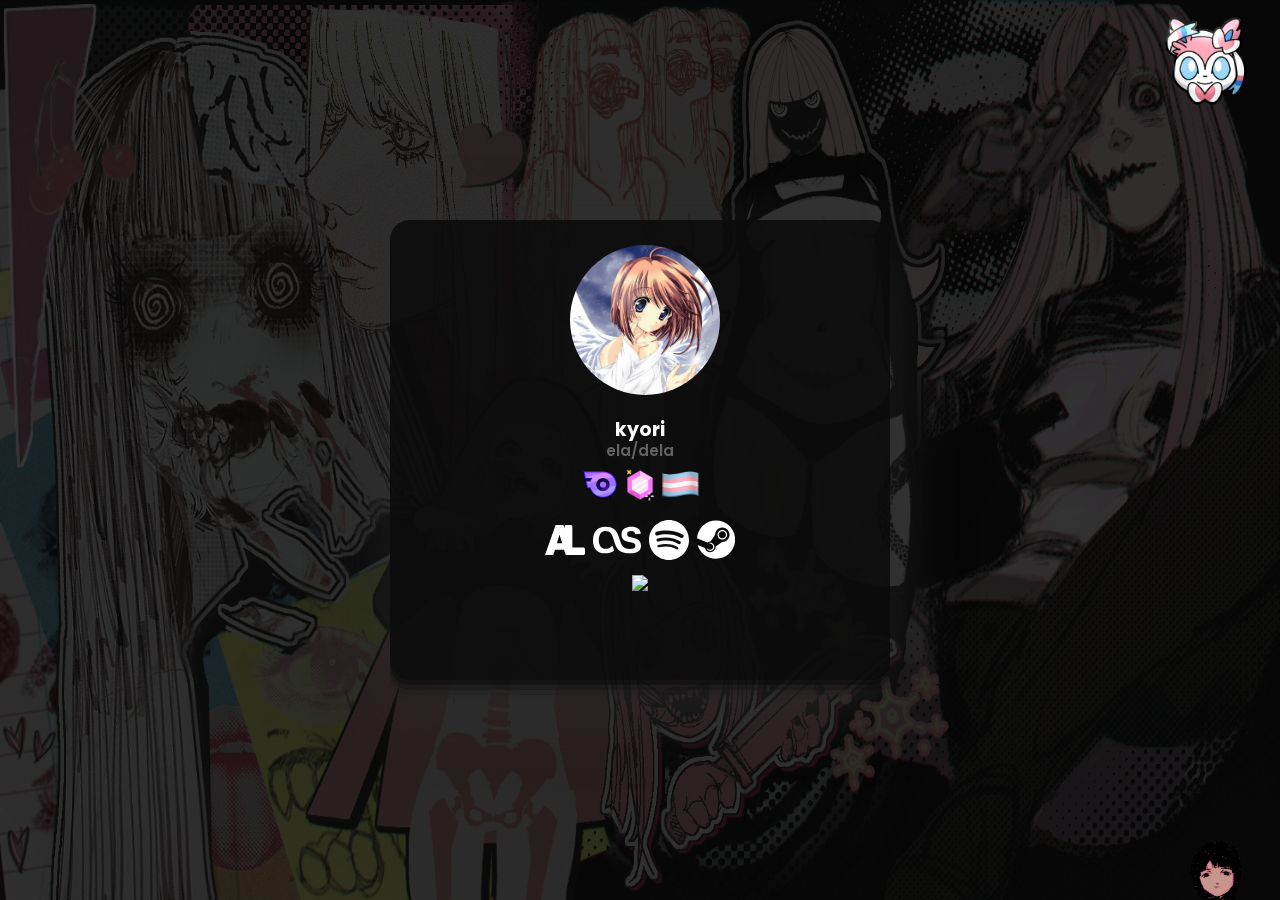
==== commit a84de37a: "Update index.html" ====
--- a/index.html
+++ b/index.html
@@ -28,7 +28,7 @@
                 <div class="discord-avatar"><img src="/icons/06c23192e90c4abef9f99acb895cf208.png"></a></div>
                 <div class="discord-username">
                     <h3>kyori</h3>
-                    <h3><strong>ela/de</strong></h3>
+                    <h3><strong>ela/dela</strong></h3>
                 </div>
             </div>
             <div class="badges">
